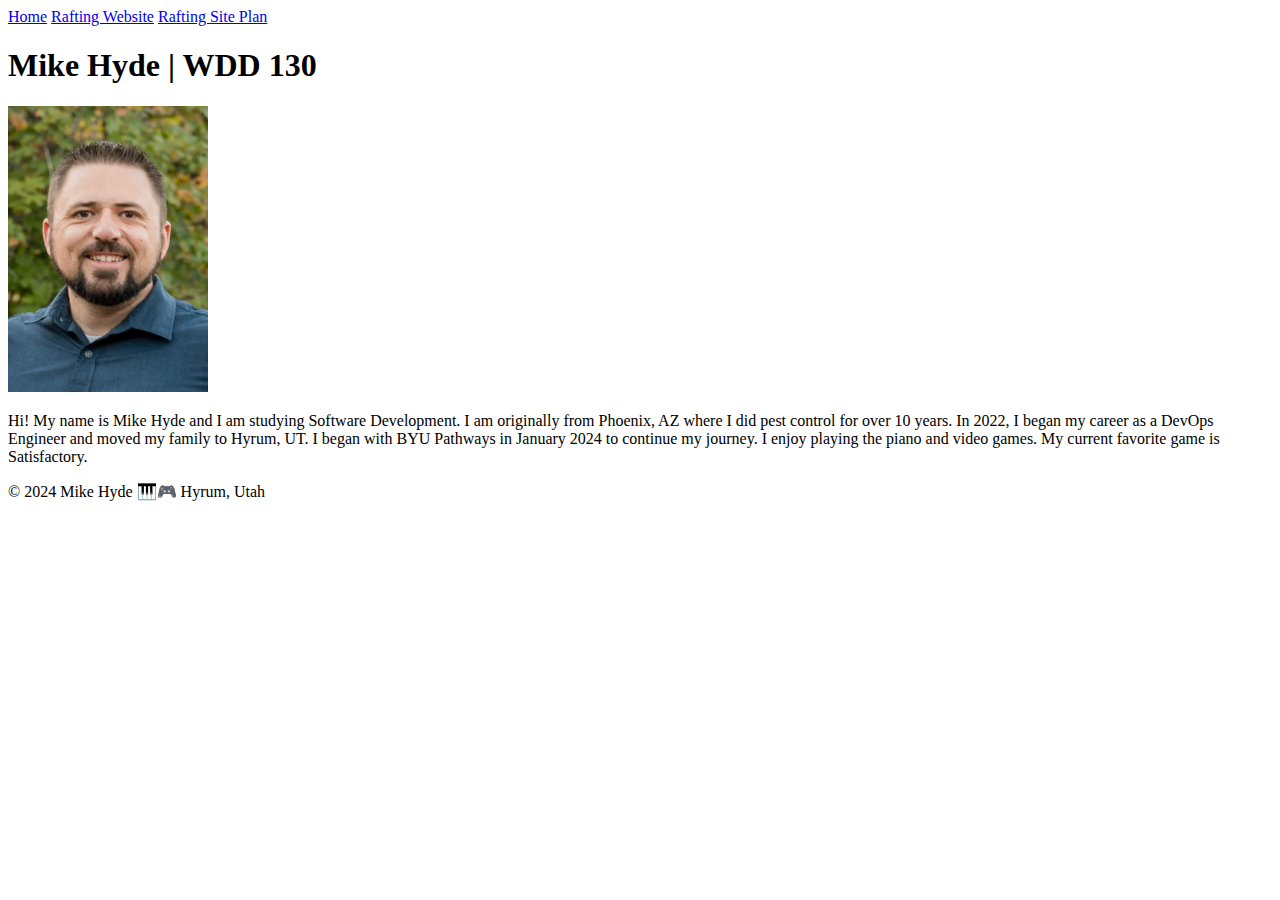
==== index.html @ ec8191ac "first commit" ====
<!DOCTYPE html>
<html lang="en-US">
    <head>
        <meta charset="utf-8" />
        <meta name="viewport" content="width=device-width" />
        <title>Mike Hyde | WDD 130</title>
    </head>
    <body>
        <header>
            <nav>
                <a href="#">Home</a>
                <a href="wwr/">Rafting Website</a>
                <a href="wwr/site-plan-rafting.html">Rafting Site Plan</a>
            </nav>
        </header>
        <main>
            <h1>Mike Hyde | WDD 130</h1>
            <img src="images/profile.jpg" alt="Hello, my name is Mike Hyde" width="200">
            <p>Hi! My name is Mike Hyde and I am studying Software Development. I am originally from Phoenix, AZ where I did pest control for over 10 years. In 2022, I began my career as a DevOps Engineer and moved my family to Hyrum, UT. I began with BYU Pathways in January 2024 to continue my journey. I enjoy playing the piano and video games. My current favorite game is Satisfactory.</p>
        </main>
        <footer>
            <p>&copy; 2024 Mike Hyde 🎹🎮 Hyrum, Utah</p>
        </footer>
    </body>
</html>
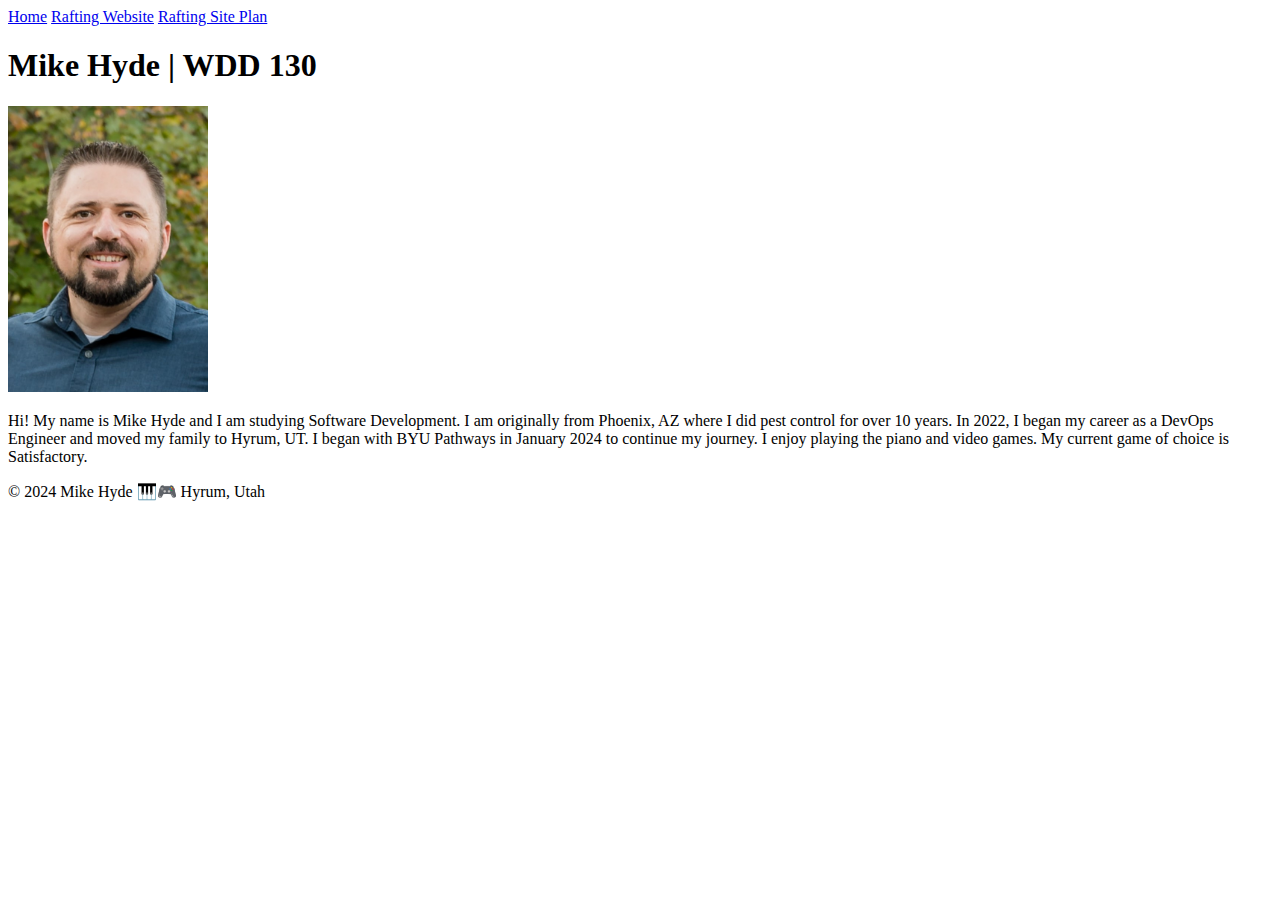
==== commit 1c81f435: "updated the about me section" ====
--- a/index.html
+++ b/index.html
@@ -16,7 +16,7 @@
         <main>
             <h1>Mike Hyde | WDD 130</h1>
             <img src="images/profile.jpg" alt="Hello, my name is Mike Hyde" width="200">
-            <p>Hi! My name is Mike Hyde and I am studying Software Development. I am originally from Phoenix, AZ where I did pest control for over 10 years. In 2022, I began my career as a DevOps Engineer and moved my family to Hyrum, UT. I began with BYU Pathways in January 2024 to continue my journey. I enjoy playing the piano and video games. My current favorite game is Satisfactory.</p>
+            <p>Hi! My name is Mike Hyde and I am studying Software Development. I am originally from Phoenix, AZ where I did pest control for over 10 years. In 2022, I began my career as a DevOps Engineer and moved my family to Hyrum, UT. I began with BYU Pathways in January 2024 to continue my journey. I enjoy playing the piano and video games. My current game of choice is Satisfactory.</p>
         </main>
         <footer>
             <p>&copy; 2024 Mike Hyde 🎹🎮 Hyrum, Utah</p>
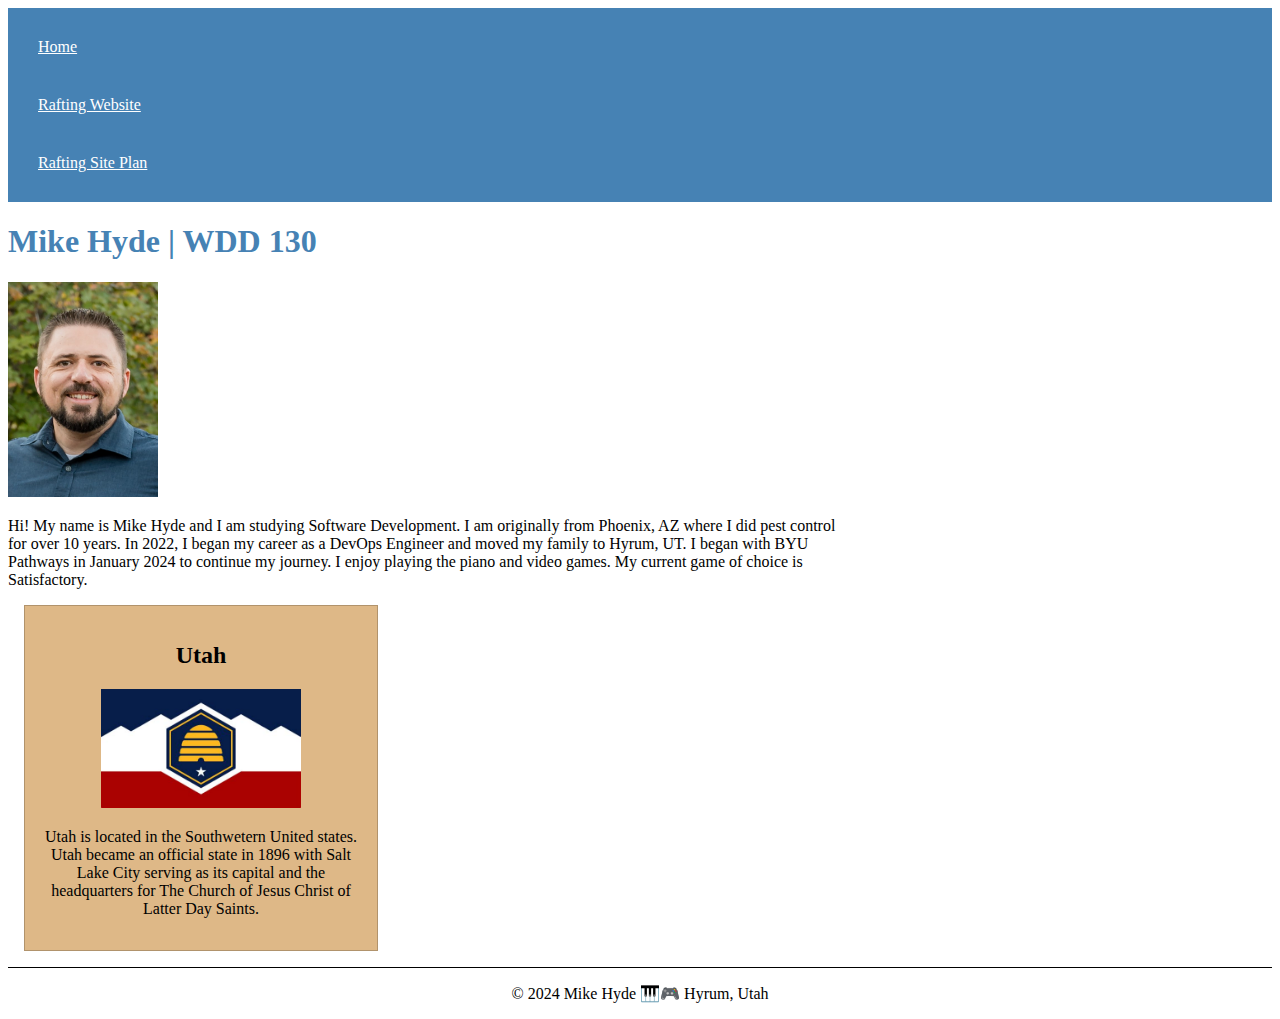
==== commit d3347e90: "updated index" ====
--- a/index.html
+++ b/index.html
@@ -1,9 +1,12 @@
 <!DOCTYPE html>
 <html lang="en-US">
     <head>
-        <meta charset="utf-8" />
-        <meta name="viewport" content="width=device-width" />
+        <meta charset="utf-8">
+        <meta name="viewport" content="width=device-width, initial-scale=1">
         <title>Mike Hyde | WDD 130</title>
+        <meta name="description" content="A summary of Mike Hyde for the WDD130 Web Development course">
+        <meta name="author" content="Mike Hyde">
+        <link rel="stylesheet" href="styles/styles.css">
     </head>
     <body>
         <header>
@@ -18,6 +21,11 @@
             <img src="images/profile.jpg" alt="Hello, my name is Mike Hyde" width="200">
             <p>Hi! My name is Mike Hyde and I am studying Software Development. I am originally from Phoenix, AZ where I did pest control for over 10 years. In 2022, I began my career as a DevOps Engineer and moved my family to Hyrum, UT. I began with BYU Pathways in January 2024 to continue my journey. I enjoy playing the piano and video games. My current game of choice is Satisfactory.</p>
         </main>
+        <aside>
+            <h2>Utah</h2>
+            <img src="images/utahstateflag.jpg" alt="Utah State Flag">
+            <p>Utah is located in the Southwetern United states. Utah became an official state in 1896 with Salt Lake City serving as its capital and the headquarters for The Church of Jesus Christ of Latter Day Saints.</p>
+        </aside>
         <footer>
             <p>&copy; 2024 Mike Hyde 🎹🎮 Hyrum, Utah</p>
         </footer>
--- a/styles/styles.css
+++ b/styles/styles.css
@@ -0,0 +1,46 @@
+nav {
+    background-color: steelblue;
+    padding: 10px;
+}
+
+nav a {
+    color: white;
+    display: block;
+    padding: 20px;
+}
+
+h1 {
+    color: steelblue;
+}
+
+main {
+    max-width: 840px;
+}
+
+main img {
+    width: 150px;
+    height: auto;
+}
+
+aside {
+    width: 20rem;
+    margin: 1rem;
+    border: 1px solid rgba(0,0,0,0.2);
+    padding: 1rem;
+    background-color: burlywood;
+    color: black;
+    text-align: center;
+}
+
+aside img {
+    width: 200px;
+    height: auto;
+}
+
+p { padding: 0;}
+
+footer {
+    margin-top: 15px;
+    border-top: 1px solid black;
+    text-align: center;
+}